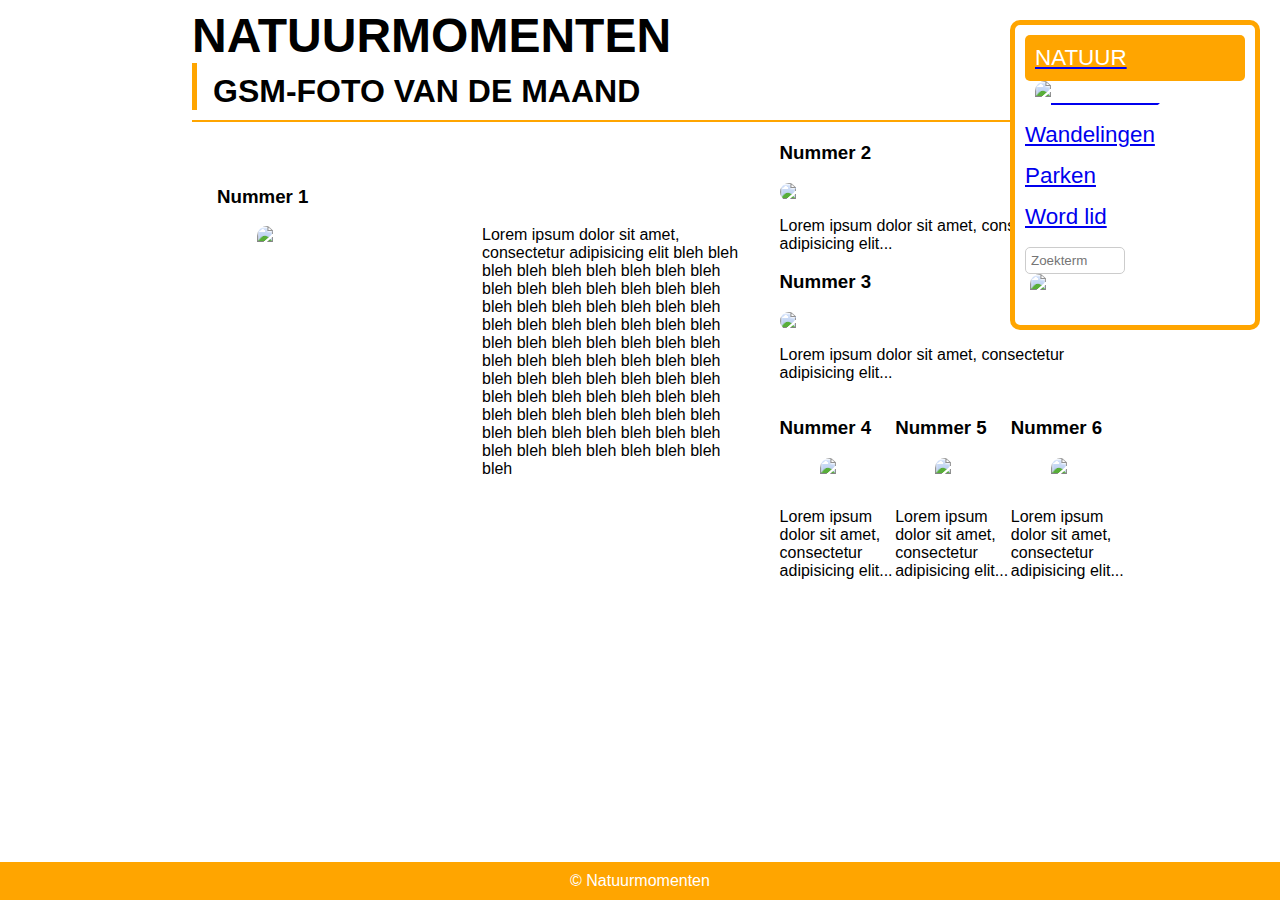
==== oef1/oef1.html @ fdbec204 "testing commit" ====
<!DOCTYPE html>
<html lang="en">
<!-- naam:Renzo Vanmal 1TIN e -->
<head>
    <title>Oef1</title>
    <meta name="viewport" content="width=device-width, initial-scale=1.0">
    <meta charset="utf-8">
    <link rel="stylesheet" href="assets/css/oef1.css">
</head>
<body>

<nav class="navigatie_kader">
    <ul>
        <li><a href="natuur.html">
            <div class="titel_kader">Natuur</div>
            <span>monumenten</span> <img src="assets/images/natuur.png" alt="natuur icon"></a></li>
        <li><a href="wandelen.html">Wandelingen</a></li>
        <li><a href="parken.html">Parken</a></li>
        <li><a href="lidmaatschap.html">Word lid</a></li>
        <li>
            <input type="text" name="zoekterm" placeholder="Zoekterm">
            <img src="assets/images/zoek.png" alt="zoek icon">
        </li>
    </ul>
</nav>

<header>
    <h1>Natuurmomenten</h1>
    <h2>GSM-foto van de maand</h2>
</header>

<main>
    <div class="row">
        <article class="article1">
            <h3>Nummer 1</h3>
            <figure>
                <img src="assets/images/foto1.jpg" alt="foto1">
                <figcaption>Fastidiosus Arboreus Sciurus</figcaption>
            </figure>
            <p>Lorem ipsum dolor sit amet, consectetur adipisicing elit bleh bleh bleh bleh bleh bleh bleh bleh bleh
                bleh
                bleh bleh bleh bleh bleh bleh bleh bleh bleh bleh
                bleh bleh bleh bleh bleh bleh bleh bleh bleh bleh
                bleh bleh bleh bleh bleh bleh bleh bleh bleh bleh
                bleh bleh bleh bleh bleh bleh bleh bleh bleh bleh
                bleh bleh bleh bleh bleh bleh bleh bleh bleh bleh
                bleh bleh bleh bleh bleh bleh bleh bleh bleh bleh
                bleh bleh bleh bleh bleh bleh bleh bleh bleh bleh </p>
        </article>
    </div>
    <div class="row">
        <article class="article2">
            <h3>Nummer 2</h3>
            <figure>
                <img src="assets/images/foto2.jpg" alt="foto2">
                <figcaption>Cerritulus Papilio</figcaption>
            </figure>
            <p>Lorem ipsum dolor sit amet, consectetur adipisicing elit...</p>
        </article>
        <article class="article3">
            <h3>Nummer 3</h3>
            <figure>
                <img src="assets/images/foto3.jpg" alt="foto3">
                <figcaption>Volans Littoris Murinus</figcaption>
            </figure>
            <p>Lorem ipsum dolor sit amet, consectetur adipisicing elit...</p>
        </article>
    </div>
    <div class="row container">
        <article class="article4">
            <h3>Nummer 4</h3>
            <figure>
                <img src="assets/images/foto4.jpg" alt="foto4">
                <figcaption>Anas Honoris Causi Murinus</figcaption>
            </figure>
            <p>Lorem ipsum dolor sit amet, consectetur adipisicing elit...</p>
        </article>
        <article class="article5">
            <h3>Nummer 5</h3>
            <figure>
                <img src="assets/images/foto5.jpg" alt="foto5">
                <figcaption>Macula Nebula</figcaption>
            </figure>
            <p>Lorem ipsum dolor sit amet, consectetur adipisicing elit...</p>
        </article>
        <article class="article6">
            <h3>Nummer 6</h3>
            <figure>
                <img src="assets/images/foto6.jpg" alt="foto6">
                <figcaption>Natans Scarabaeus flatulus</figcaption>
            </figure>
            <p>Lorem ipsum dolor sit amet, consectetur adipisicing elit...</p>
        </article>
    </div>
</main>

<footer>
    &copy; Natuurmomenten
</footer>

</body>
---- oef1/assets/css/oef1.css ----
/*
    naam: Renzo Vanmel 1TIN e
*/

/*
Hint:
    (1) Omzetten naar hoofdletters:
            text-transform: uppercase;
    (2) Schaduw in figcaption
            text-shadow: 2px 2px 2px black;
    (3) Eerste 3 lijnen tonen van de paragrafen
            line-height:1em;
	        height:3em;
    (4) Herschaling van de figuren
            aspect-ratio: 400 / 225;
        s    object-fit:cover;
*/
* {
    font-family: Arial, sans-serif;
    box-sizing: border-box;
}

body {
    width: 70%;
    margin-inline: auto;
}

header {
    text-transform: uppercase;
    border-bottom: 2px solid orange;
    padding-bottom: 10px;
    margin-bottom: 20px;
    position: relative;
}

header h1 {
    font-size: 3em;
    margin: 0;
}

header h2 {
    font-size: 2em;
    margin: 0;
    padding-left: 0.5em;
    border-left: 5px solid orange;
    padding-top: 10px;
}

main .article1{
    width: 60%;
    float:left;
    margin: 25px;
}

main .article1 img {
    position: relative;
    flex: 0 0 60%;
    width: 225px;
    height: 400px;
    float: left;
}

.article2 .article3 {
    position: relative;
    float: left;
    width: 20%;
}
.article4 .article5 .article6 {
    position: relative;
    float: left;
    width: 30%;
}

.article2 .article3 .article4 .article5 .article6 p {
    line-height: 1em;
    height: 3em;
    overflow: hidden;
    text-overflow: ellipsis;
}

nav {
    position: fixed;
    top: 20px;
    right: 20px;
    width: 250px;
    background-color: white;
    border: 5px solid Orange;
    border-radius: 10px;
    padding: 10px;
    font-size: 1.4em;
    list-style: none;
    z-index: 999;

}

nav span{
    display:none;
}

.titel_kader {
    display: flex;
    align-items: center;
    background: orange;
    color: white;
    text-decoration: none;
    text-transform: uppercase;
    padding: 10px;
    border-radius: 5px;
}

nav ul {
    list-style: none;
    padding: 0;
    margin: 0;
}

nav ul li {
    margin-bottom: 15px;
}

nav ul li img {
    margin-left: 10px;
    width: 20px;
    height: 20px;
    aspect-ratio: 400 / 225;
    object-fit:cover;
}

nav ul li input[type="text"] {
    width: 100px;
    padding: 5px;
    border: 1px solid #ccc;
    border-radius: 5px;
}

nav ul li input[type="text"] + img {
    margin-left: 5px;
    width: 20px;
    height: 20px;
    aspect-ratio: 400 / 225;
    object-fit:cover;
}

main img {
    border-radius: 10px;
    position: relative;
    width: 400px;
    height:225px;
    color:white;
    aspect-ratio: 400 / 225;
}

img {
    border-radius: 10px;
    position: relative;
    color:white;
    aspect-ratio: 400 / 225;
    object-fit:cover;
}

figcaption {
    position: absolute;
    color: white;
    bottom: 10px;
    right: 15px;
    text-shadow: 2px 2px 2px black;
}

footer {
    position: fixed;
    bottom: 0;
    left: 0;
    right: 0;
    background-color: orange;
    color: white;
    text-align: center;
    padding: 10px 0;
    font-size: 1em;
}

.container {
    display: flex;
}

.container > div {
    width: 30%;
}
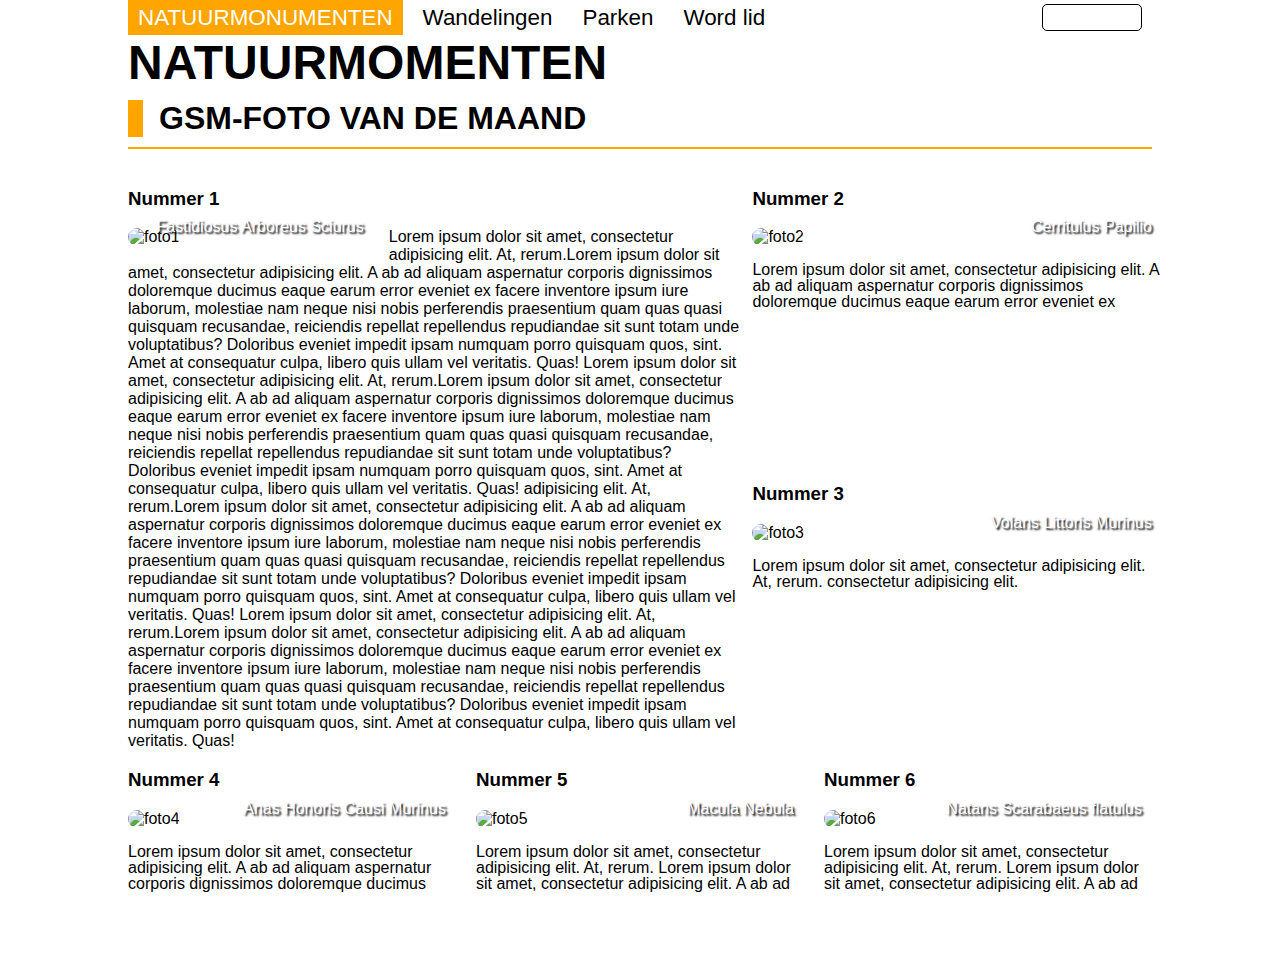
==== commit 3a9d3042: "started over from beginning" ====
--- a/oef1/oef1.html
+++ b/oef1/oef1.html
@@ -1,61 +1,96 @@
 <!DOCTYPE html>
 <html lang="en">
 <!-- naam:Renzo Vanmal 1TIN e -->
+
+
 <head>
     <title>Oef1</title>
     <meta name="viewport" content="width=device-width, initial-scale=1.0">
     <meta charset="utf-8">
     <link rel="stylesheet" href="assets/css/oef1.css">
 </head>
+
 <body>
 
-<nav class="navigatie_kader">
+<nav>
     <ul>
-        <li><a href="natuur.html">
-            <div class="titel_kader">Natuur</div>
-            <span>monumenten</span> <img src="assets/images/natuur.png" alt="natuur icon"></a></li>
-        <li><a href="wandelen.html">Wandelingen</a></li>
-        <li><a href="parken.html">Parken</a></li>
+        <li class="titel-natuur"><a href="natuur.html">Natuur<span>monumenten</span> <img src="assets/images/natuur.png"
+                                                                                          alt="natuur"></a></li>
+        <li><a href="wandelen">Wandelingen</a></li>
+        <li><a href="parken">Parken</a></li>
         <li><a href="lidmaatschap.html">Word lid</a></li>
-        <li>
-            <input type="text" name="zoekterm" placeholder="Zoekterm">
-            <img src="assets/images/zoek.png" alt="zoek icon">
-        </li>
+        <li><input type="text" name="zoekterm"><img src="assets/images/zoek.png" alt="zoek"></li>
     </ul>
 </nav>
-
 <header>
     <h1>Natuurmomenten</h1>
     <h2>GSM-foto van de maand</h2>
 </header>
 
 <main>
-    <div class="row">
+    <div class="container-top">
         <article class="article1">
             <h3>Nummer 1</h3>
-            <figure>
-                <img src="assets/images/foto1.jpg" alt="foto1">
-                <figcaption>Fastidiosus Arboreus Sciurus</figcaption>
-            </figure>
-            <p>Lorem ipsum dolor sit amet, consectetur adipisicing elit bleh bleh bleh bleh bleh bleh bleh bleh bleh
-                bleh
-                bleh bleh bleh bleh bleh bleh bleh bleh bleh bleh
-                bleh bleh bleh bleh bleh bleh bleh bleh bleh bleh
-                bleh bleh bleh bleh bleh bleh bleh bleh bleh bleh
-                bleh bleh bleh bleh bleh bleh bleh bleh bleh bleh
-                bleh bleh bleh bleh bleh bleh bleh bleh bleh bleh
-                bleh bleh bleh bleh bleh bleh bleh bleh bleh bleh
-                bleh bleh bleh bleh bleh bleh bleh bleh bleh bleh </p>
+            <div class="nummer-1">
+                <figure>
+                    <img src="assets/images/foto1.jpg" alt="foto1">
+                    <figcaption>Fastidiosus Arboreus Sciurus</figcaption>
+                </figure>
+                <p>Lorem ipsum dolor sit amet, consectetur adipisicing elit. At, rerum.Lorem ipsum dolor sit amet,
+                    consectetur adipisicing elit. A ab ad aliquam aspernatur corporis dignissimos doloremque ducimus
+                    eaque
+                    earum error eveniet ex facere inventore ipsum iure laborum, molestiae nam neque nisi nobis
+                    perferendis
+                    praesentium quam quas quasi quisquam recusandae, reiciendis repellat repellendus repudiandae sit
+                    sunt
+                    totam unde voluptatibus? Doloribus eveniet impedit ipsam numquam porro quisquam quos, sint. Amet
+                    at
+                    consequatur culpa, libero quis ullam vel veritatis. Quas! Lorem ipsum dolor sit amet,
+                    consectetur
+                    adipisicing elit. At, rerum.Lorem ipsum dolor sit amet, consectetur adipisicing elit. A ab ad
+                    aliquam
+                    aspernatur corporis dignissimos doloremque ducimus eaque earum error eveniet ex facere inventore
+                    ipsum
+                    iure laborum, molestiae nam neque nisi nobis perferendis praesentium quam quas quasi quisquam
+                    recusandae, reiciendis repellat repellendus repudiandae sit sunt totam unde voluptatibus?
+                    Doloribus
+                    eveniet impedit ipsam numquam porro quisquam quos, sint. Amet at consequatur culpa, libero quis
+                    ullam
+                    vel veritatis. Quas!
+                    adipisicing elit. At, rerum.Lorem ipsum dolor sit amet,
+                    consectetur adipisicing elit. A ab ad aliquam aspernatur corporis dignissimos doloremque ducimus
+                    eaque
+                    earum error eveniet ex facere inventore ipsum iure laborum, molestiae nam neque nisi nobis
+                    perferendis
+                    praesentium quam quas quasi quisquam recusandae, reiciendis repellat repellendus repudiandae sit
+                    sunt
+                    totam unde voluptatibus? Doloribus eveniet impedit ipsam numquam porro quisquam quos, sint. Amet
+                    at
+                    consequatur culpa, libero quis ullam vel veritatis. Quas! Lorem ipsum dolor sit amet,
+                    consectetur
+                    adipisicing elit. At, rerum.Lorem ipsum dolor sit amet, consectetur adipisicing elit. A ab ad
+                    aliquam
+                    aspernatur corporis dignissimos doloremque ducimus eaque earum error eveniet ex facere inventore
+                    ipsum
+                    iure laborum, molestiae nam neque nisi nobis perferendis praesentium quam quas quasi quisquam
+                    recusandae, reiciendis repellat repellendus repudiandae sit sunt totam unde voluptatibus?
+                    Doloribus
+                    eveniet impedit ipsam numquam porro quisquam quos, sint. Amet at consequatur culpa, libero quis
+                    ullam
+                    vel veritatis. Quas!</p>
+            </div>
         </article>
-    </div>
-    <div class="row">
         <article class="article2">
             <h3>Nummer 2</h3>
             <figure>
                 <img src="assets/images/foto2.jpg" alt="foto2">
                 <figcaption>Cerritulus Papilio</figcaption>
             </figure>
-            <p>Lorem ipsum dolor sit amet, consectetur adipisicing elit...</p>
+            <p>Lorem ipsum dolor sit amet, consectetur adipisicing elit. A ab ad aliquam aspernatur corporis
+                dignissimos
+                doloremque ducimus eaque earum error eveniet ex facere inventore ipsum iure laborum, molestiae
+                nam neque
+                nisi nobis perferendis praesentium quam quas quasi quisquam recusandae!</p>
         </article>
         <article class="article3">
             <h3>Nummer 3</h3>
@@ -63,25 +98,37 @@
                 <img src="assets/images/foto3.jpg" alt="foto3">
                 <figcaption>Volans Littoris Murinus</figcaption>
             </figure>
-            <p>Lorem ipsum dolor sit amet, consectetur adipisicing elit...</p>
+            <p>Lorem ipsum dolor sit amet, consectetur adipisicing elit. At, rerum. consectetur adipisicing
+                elit. </p>
         </article>
     </div>
-    <div class="row container">
+
+    <div class="container-bottom">
         <article class="article4">
             <h3>Nummer 4</h3>
             <figure>
                 <img src="assets/images/foto4.jpg" alt="foto4">
                 <figcaption>Anas Honoris Causi Murinus</figcaption>
             </figure>
-            <p>Lorem ipsum dolor sit amet, consectetur adipisicing elit...</p>
+            <p>Lorem ipsum dolor sit amet, consectetur adipisicing elit. A ab ad aliquam aspernatur corporis
+                dignissimos
+                doloremque ducimus eaque earum error eveniet ex facere inventore ipsum iure laborum, molestiae nam
+                neque
+                nisi nobis perferendis praesentium quam quas quasi quisquam recusandae, reiciendis repellat
+                repellendus
+                repudiandae sit sunt totam unde voluptatibus?</p>
         </article>
+
         <article class="article5">
             <h3>Nummer 5</h3>
             <figure>
                 <img src="assets/images/foto5.jpg" alt="foto5">
                 <figcaption>Macula Nebula</figcaption>
             </figure>
-            <p>Lorem ipsum dolor sit amet, consectetur adipisicing elit...</p>
+            <p>Lorem ipsum dolor sit amet, consectetur adipisicing elit. At, rerum.
+                Lorem ipsum dolor sit amet, consectetur adipisicing elit. A ab ad aliquam aspernatur corporis
+                dignissimos doloremque vero vitae voluptatem? Doloribus eveniet impedit ipsam numquam porro quisquam
+                quos, sint. Amet at consequatur culpa, libero quis ullam vel veritatis. Quas!</p>
         </article>
         <article class="article6">
             <h3>Nummer 6</h3>
@@ -89,13 +136,17 @@
                 <img src="assets/images/foto6.jpg" alt="foto6">
                 <figcaption>Natans Scarabaeus flatulus</figcaption>
             </figure>
-            <p>Lorem ipsum dolor sit amet, consectetur adipisicing elit...</p>
+            <p>Lorem ipsum dolor sit amet, consectetur adipisicing elit. At, rerum. Lorem ipsum dolor sit amet,
+                consectetur adipisicing elit. A ab ad aliquam aspernatur corporis dignissimos doloremque vero vitae
+                voluptatem? Doloribus eveniet impedit ipsam numquam porro quisquam quos, sint. Amet at consequatur
+                culpa, libero quis ullam vel veritatis. Quas!</p>
         </article>
     </div>
+    <footer>
+        &copy; Natuurmomenten
+    </footer>
+
 </main>
+</body>
 
-<footer>
-    &copy; Natuurmomenten
-</footer>
-
-</body>
+</html>
--- a/oef1/assets/css/oef1.css
+++ b/oef1/assets/css/oef1.css
@@ -15,14 +15,73 @@
             aspect-ratio: 400 / 225;
         s    object-fit:cover;
 */
+
 * {
     font-family: Arial, sans-serif;
     box-sizing: border-box;
 }
 
 body {
-    width: 70%;
-    margin-inline: auto;
+    width: 1200px;
+    margin: 0 auto;
+}
+
+nav {
+    position: fixed;
+    top: 20px;
+    right: 20px;
+    width: 250px;
+    font-size: 1.4em;
+    background-color: white;
+    border: 2px solid Orange;
+    border-radius: 10px;
+    z-index: 999;
+}
+
+nav ul {
+    padding: 0;
+    margin: 0;
+    list-style: none;
+}
+
+nav li {
+    height: 35px;
+    padding-inline: 10px;
+    display: flex;
+    align-items: center;
+}
+
+nav li a {
+    text-decoration: none;
+    color: black;
+}
+
+.titel-natuur {
+    background-color: orange;
+}
+
+.titel-natuur a {
+    color: white;
+    text-transform: uppercase;
+}
+
+.titel-natuur span{
+    display: none;
+}
+
+nav ul li input[type="text"] {
+    width: 100px;
+    padding: 5px;
+    border: 1px solid black;
+    border-radius: 5px;
+}
+
+nav li img {
+    margin-left: 10px;
+    width: 20px;
+    height: 20px;
+    aspect-ratio: 400 / 225;
+    object-fit:cover;
 }
 
 header {
@@ -30,140 +89,81 @@
     border-bottom: 2px solid orange;
     padding-bottom: 10px;
     margin-bottom: 20px;
-    position: relative;
 }
 
 header h1 {
     font-size: 3em;
     margin: 0;
+    display: flex;
+    align-items: center;
 }
 
 header h2 {
     font-size: 2em;
     margin: 0;
+    margin-top: 10px;
     padding-left: 0.5em;
-    border-left: 5px solid orange;
-    padding-top: 10px;
-}
-
-main .article1{
-    width: 60%;
-    float:left;
-    margin: 25px;
-}
-
-main .article1 img {
-    position: relative;
-    flex: 0 0 60%;
-    width: 225px;
-    height: 400px;
-    float: left;
-}
-
-.article2 .article3 {
-    position: relative;
-    float: left;
-    width: 20%;
-}
-.article4 .article5 .article6 {
-    position: relative;
-    float: left;
-    width: 30%;
-}
-
-.article2 .article3 .article4 .article5 .article6 p {
+    border-left: 15px solid orange;
+    display: flex;
+    align-items: center;
+}
+
+.article1 p,
+.article2 p,
+.article3 p,
+.article4 p,
+.article5 p,
+.article6 p {
     line-height: 1em;
     height: 3em;
     overflow: hidden;
-    text-overflow: ellipsis;
-}
-
-nav {
-    position: fixed;
-    top: 20px;
-    right: 20px;
-    width: 250px;
-    background-color: white;
-    border: 5px solid Orange;
+}
+
+.container-top {
+    display: grid;
+    grid-template-columns: 60% 40%;
+    gap: 10px;
+}
+
+.container-top .article1{
+    grid-row: 1 / 3;
+}
+
+.container-top .article2{
+    grid-column: 2 / 3;
+}
+
+.container-top .article3{
+    grid-column: 2 / 3;
+}
+
+.container-bottom {
+    display: grid;
+    grid-template-columns: 1fr 1fr 1fr;
+    gap: 20px;
+    margin-bottom: 50px;
+}
+
+figure {
+    width: 100%;
+    position: relative;
+    display: inline-block;
+    margin: 0;
+}
+
+figure img {
+    width: 100%;
     border-radius: 10px;
-    padding: 10px;
-    font-size: 1.4em;
-    list-style: none;
-    z-index: 999;
-
-}
-
-nav span{
-    display:none;
-}
-
-.titel_kader {
-    display: flex;
-    align-items: center;
-    background: orange;
+    aspect-ratio: 400 / 225;
+    object-fit: cover;
+}
+
+figcaption {
     color: white;
-    text-decoration: none;
-    text-transform: uppercase;
-    padding: 10px;
-    border-radius: 5px;
-}
-
-nav ul {
-    list-style: none;
-    padding: 0;
-    margin: 0;
-}
-
-nav ul li {
-    margin-bottom: 15px;
-}
-
-nav ul li img {
-    margin-left: 10px;
-    width: 20px;
-    height: 20px;
-    aspect-ratio: 400 / 225;
-    object-fit:cover;
-}
-
-nav ul li input[type="text"] {
-    width: 100px;
-    padding: 5px;
-    border: 1px solid #ccc;
-    border-radius: 5px;
-}
-
-nav ul li input[type="text"] + img {
-    margin-left: 5px;
-    width: 20px;
-    height: 20px;
-    aspect-ratio: 400 / 225;
-    object-fit:cover;
-}
-
-main img {
-    border-radius: 10px;
-    position: relative;
-    width: 400px;
-    height:225px;
-    color:white;
-    aspect-ratio: 400 / 225;
-}
-
-img {
-    border-radius: 10px;
-    position: relative;
-    color:white;
-    aspect-ratio: 400 / 225;
-    object-fit:cover;
-}
-
-figcaption {
+    text-shadow: 2px 2px 2px black;
     position: absolute;
-    color: white;
     bottom: 10px;
-    right: 15px;
-    text-shadow: 2px 2px 2px black;
+    right: 10px;
 }
 
 footer {
@@ -172,16 +172,129 @@
     left: 0;
     right: 0;
     background-color: orange;
+    padding: 10px 0;
+    margin: 0;
     color: white;
     text-align: center;
-    padding: 10px 0;
-    font-size: 1em;
-}
-
-.container {
-    display: flex;
-}
-
-.container > div {
-    width: 30%;
+    z-index: 999;
+}
+
+@media screen and (max-width: 1600px) {
+    body {
+        width: 80%;
+    }
+
+    footer {
+        display: none;
+    }
+
+    nav {
+        position: static;
+        border: none;
+        list-style: none;
+        top: 0;
+        right: 0;
+        width: 100%;
+        border-radius: 0;
+    }
+
+    nav ul {
+        width: 100%;
+        list-style: none;
+        margin: 0;
+        padding: 0;
+        display: flex;
+    }
+
+    nav li {
+        margin: 0;
+        margin-right: 10px;
+        padding: 10px;
+    }
+
+    nav li:last-child {
+        margin-left: auto;
+        margin-right: 0;
+    }
+
+    .titel-natuur span {
+        display: inline;
+    }
+
+    nav img {
+        display: none;
+    }
+}
+
+@media screen and (max-width: 1200px) {
+    nav {
+        border-bottom: 2px solid orange;
+    }
+
+    nav ul {
+        flex-direction: column;
+    }
+
+    nav li {
+        justify-content: center;
+    }
+
+    nav li:last-child {
+        display: none;
+    }
+
+    header {
+        display: none;
+    }
+
+    figcaption {
+        display: none;
+    }
+
+    .container-top {
+        display: grid;
+        grid-template-columns: 1fr 1fr 1fr;
+        gap: 10px;
+    }
+
+    .container-top .article1,
+    .container-top .article2,
+    .container-top .article3
+    {
+        grid-column: auto;
+    }
+}
+
+@media screen and (max-width: 900px) {
+    .container-top,
+    .container-bottom {
+        grid-template-columns: 1fr;
+    }
+
+    article p {
+        display: none;
+    }
+}
+
+@media screen and (min-width: 1201px) {
+    .nummer-1 figure {
+        width: 40%;
+        margin: 0;
+        margin-right: 15px;
+        margin-bottom: 5px;
+        height: auto;
+        float: left;
+    }
+
+    .nummer-1 figure img{
+        margin: 0;
+        aspect-ratio: auto;
+    }
+
+    .article1 p {
+        display: inline;
+        margin: 0;
+        padding: 0;
+        height: auto;
+    }
 }